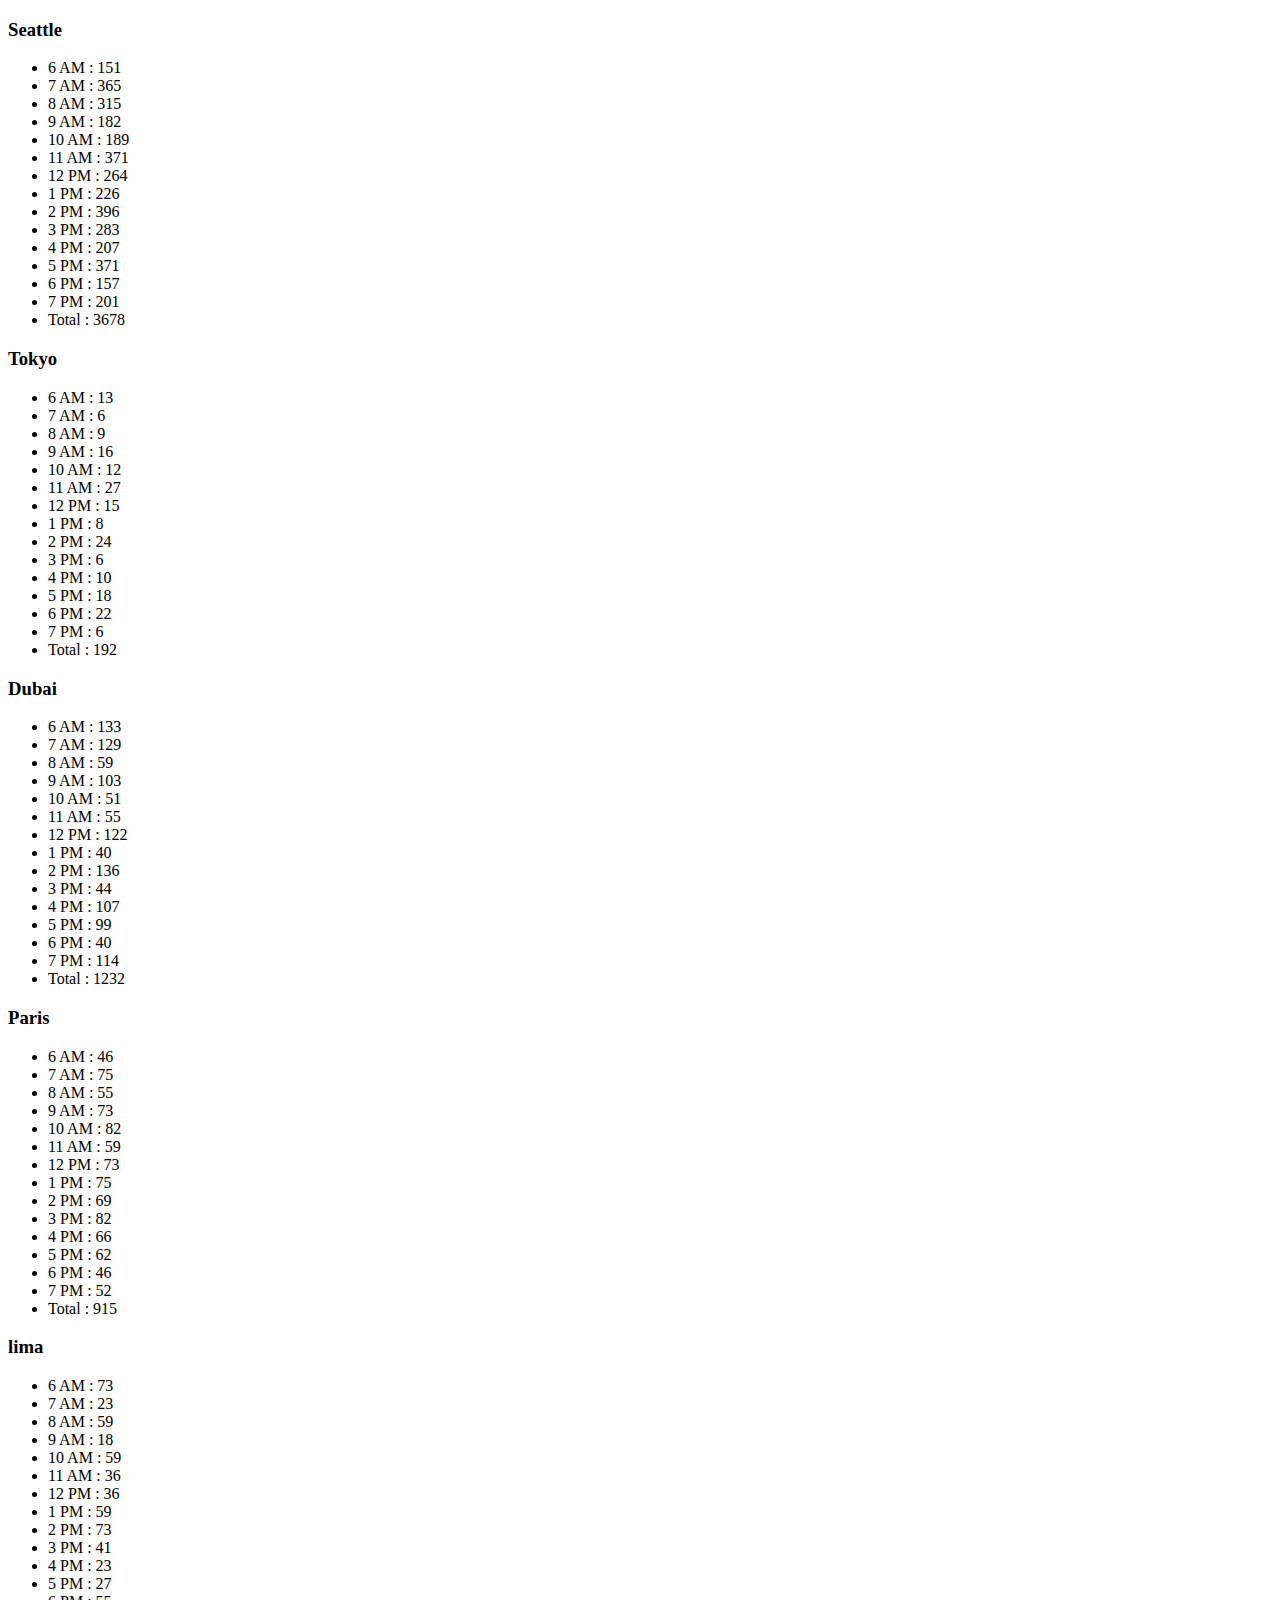
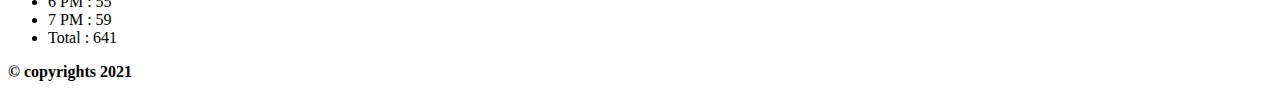
==== sales.html @ 3e6bba49 "to push class06-object" ====
<!DOCTYPE html>
<html lang="en">
  <head>
    <meta charset="UTF-8">
    <meta http-equiv="X-UA-Compatible" content="IE=edge">
    <meta name="viewport" content="width=device-width, initial-scale=1.0">
    <title>Sales Salmon Cookies</title>
    <link rel="stylesheet" href="cascading/style.css">
    <link rel="stylesheet" href="cascading/reset.css">
  </head>

  <body>
    <header>

    </header>
    
    <main>
   
     <div id="salesTable">
  
     </div>
          
    </main>

    <footer>
      <strong>&copy; copyrights 2021</strong>  
    </footer>
    

    <script src="javascript/app.js"></script>    

  </body>
</html>
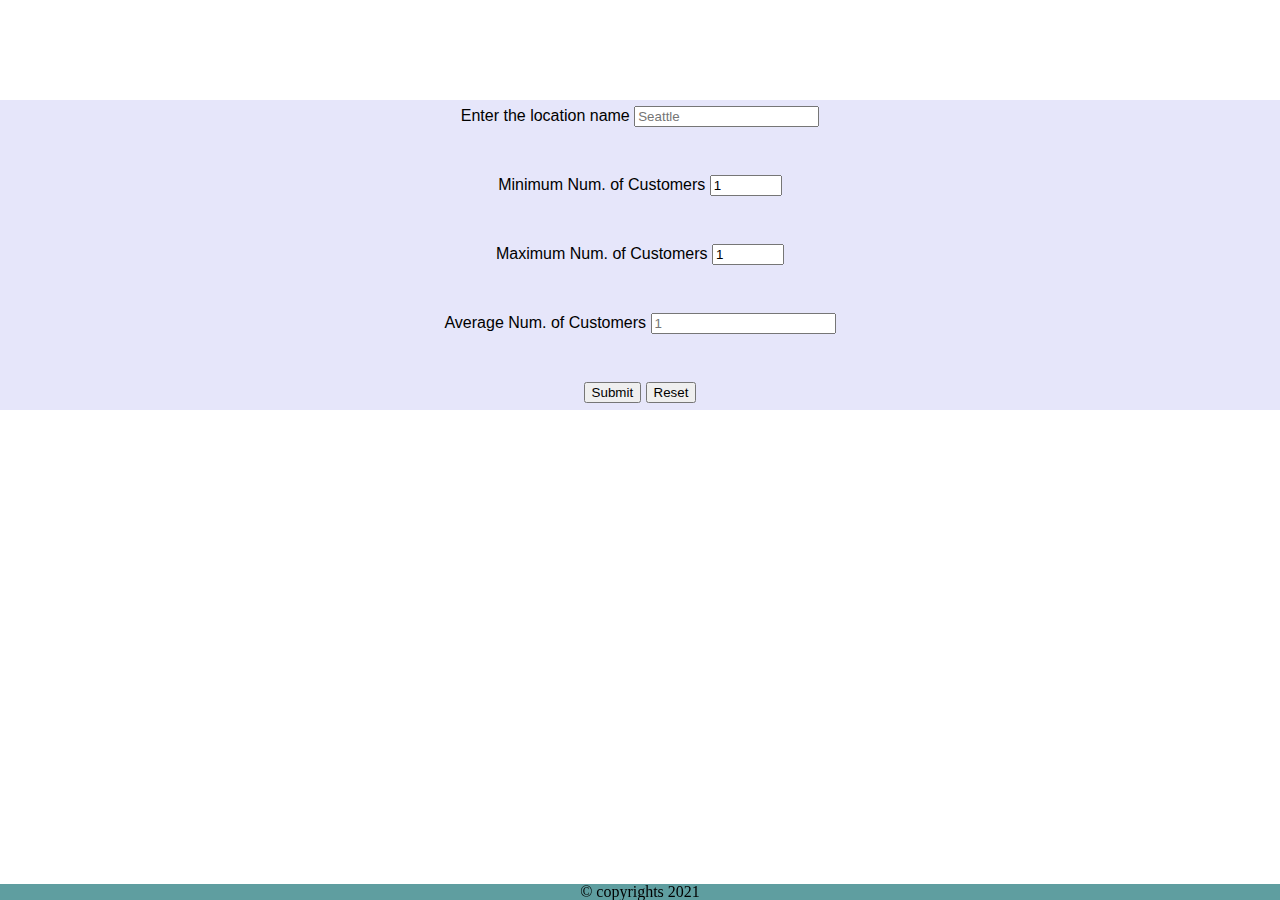
==== commit bb3ccff7: "to push new branch class06Event" ====
--- a/sales.html
+++ b/sales.html
@@ -16,9 +16,38 @@
     
     <main>
    
-     <div id="salesTable">
-  
-     </div>
+      <div id="parent">
+        <form id="salesForm">
+            <fieldset>
+                <label for="locationName">Enter the location name</label>
+                <input type="text" id="locationName" name="locationName" placeholder="Seattle">
+                <br>
+                <br>
+                <br>
+                <br>
+                <label for="min">Minimum Num. of Customers</label>
+                <input type="number" id="min" name="min" placeholder="1" value="1" min="0" max="1000">
+                <br>
+                <br>
+                <br>
+                <br>
+                <label for="max">Maximum Num. of Customers</label>
+                <input type="number" id="max" name="max" placeholder="1" value="1" min="0" max="5000">
+                <br>
+                <br>
+                <br>
+                <br>
+                <label for="avg">Average Num. of Customers</label>
+                <input type="value" id="avg" name="avg" placeholder="1">
+                <br>
+                <br>
+                <br>
+                <br>
+                <input type="Submit" value="Submit"> <input type="reset">
+            </fieldset>
+        </form>
+    </div>
+
           
     </main>
 
--- a/cascading/style.css
+++ b/cascading/style.css
@@ -0,0 +1,92 @@
+* {
+    font-family: Arial, sans-serif;
+  }
+  
+  
+#salesTable td, #salesTable th {
+    border: 5px solid rgba(221, 221, 221, 0);
+    padding: 20px;
+    text-align: center;
+  }
+
+#salesTable tr:nth-child(even){background-color: #f2f2f2;}
+  
+#salesTable tr:hover {background-color: #ddd;}
+  
+#salesTable th {
+    padding-top: 12px;
+    padding-bottom: 12px;
+    text-align: center;
+    background-color: cadetblue;
+    color: white;
+  }
+
+footer{
+    position: fixed;
+    padding: 10px 10px 0px 10px;
+    bottom: 0;
+    width: 100%;
+    background-color: cadetblue;
+    text-align: center;
+  }
+
+
+div#navbar
+{ 
+margin-top: 1%;
+border-left: hidden; border-right: hidden;
+position:relative; width: 100%;
+}
+div#navbar ul {list-style-type: none;}
+div#navbar ul li
+{
+ border-top: hidden;
+border-bottom: hidden;
+ width: 100%; 
+}
+
+div#navbar ul li a {text-decoration: none;
+display: block; padding: 1em; text-align: center;text-shadow: .25;}
+
+div#navbar2
+{ 
+    padding: 2%;
+    position:relative;  
+    display: block;
+    margin-left: 10%;
+}
+div#navbar2 ul {list-style-type: none;}
+div#navbar2 ul li
+{
+  text-decoration: underline;
+ border-top: hidden;
+border-bottom: hidden;
+ width: 100%; float: left; padding: 0.5em;  
+}
+img {
+    text-align-last: center;
+    display: block;
+}
+main {
+    display: block;
+    background-color: lavender;
+}
+a#sale
+{
+    padding-top: 1%;
+    text-align: center;
+    display: block;
+}
+header {
+  text-align: center;
+
+    display: block;
+    background-color: white;
+    width: 100%;
+    height: 100px;
+ }
+ main
+ {
+   text-align: center;
+   padding: .5%;
+ }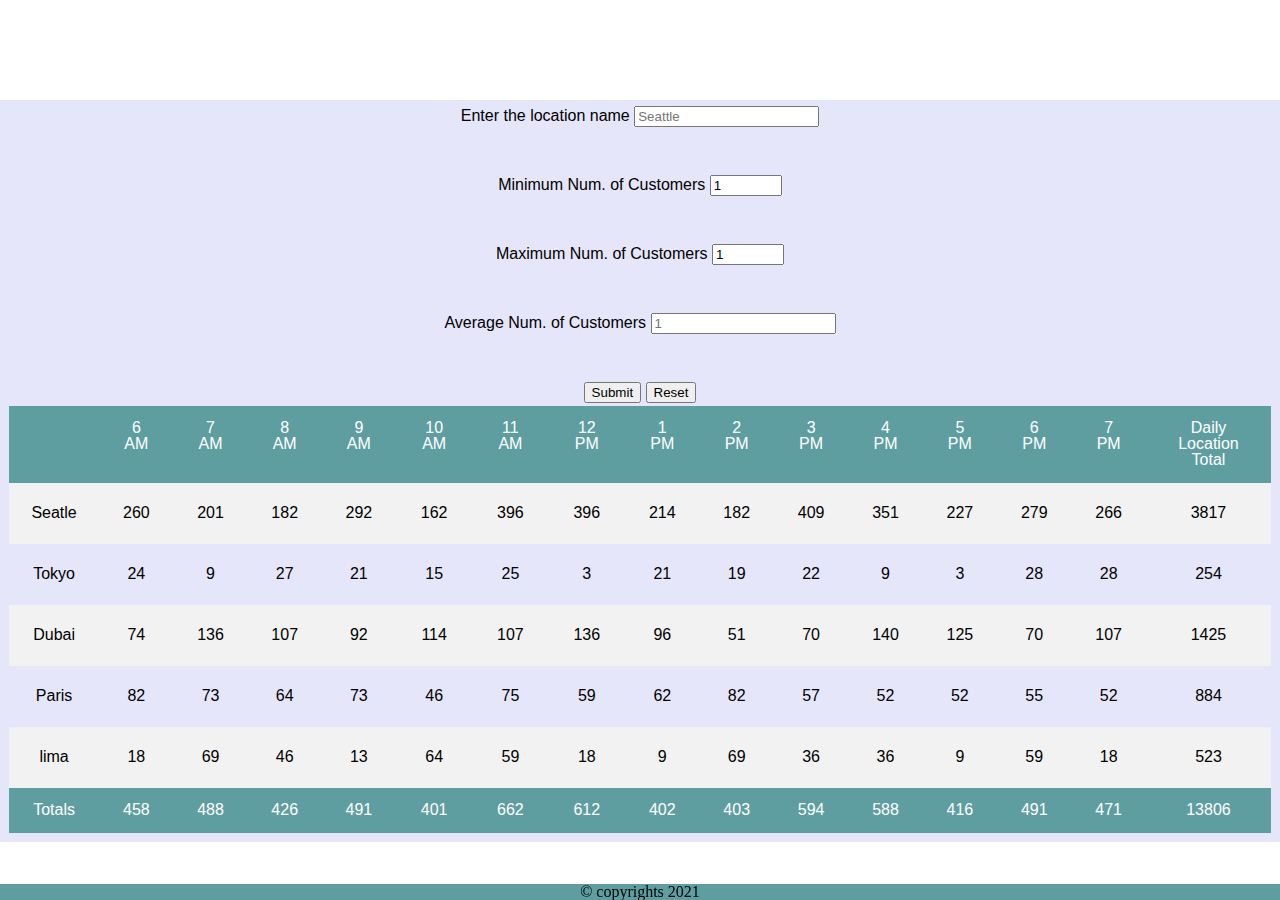
==== commit 09891982: "to push table and form" ====
--- a/sales.html
+++ b/sales.html
@@ -15,39 +15,42 @@
     </header>
     
     <main>
-   
-      <div id="parent">
-        <form id="salesForm">
-            <fieldset>
-                <label for="locationName">Enter the location name</label>
-                <input type="text" id="locationName" name="locationName" placeholder="Seattle">
-                <br>
-                <br>
-                <br>
-                <br>
-                <label for="min">Minimum Num. of Customers</label>
-                <input type="number" id="min" name="min" placeholder="1" value="1" min="0" max="1000">
-                <br>
-                <br>
-                <br>
-                <br>
-                <label for="max">Maximum Num. of Customers</label>
-                <input type="number" id="max" name="max" placeholder="1" value="1" min="0" max="5000">
-                <br>
-                <br>
-                <br>
-                <br>
-                <label for="avg">Average Num. of Customers</label>
-                <input type="value" id="avg" name="avg" placeholder="1">
-                <br>
-                <br>
-                <br>
-                <br>
-                <input type="Submit" value="Submit"> <input type="reset">
-            </fieldset>
-        </form>
-    </div>
+      <form id="salesForm">
+        <fieldset>
+            <label for="locationName">Enter the location name</label>
+            <input type="text" id="locationName" name="locationName" placeholder="Seattle">
+            <br>
+            <br>
+            <br>
+            <br>
+            <label for="min">Minimum Num. of Customers</label>
+            <input type="number" id="min" name="min" placeholder="1" value="1" min="0" max="1000">
+            <br>
+            <br>
+            <br>
+            <br>
+            <label for="max">Maximum Num. of Customers</label>
+            <input type="number" id="max" name="max" placeholder="1" value="1" min="0" max="5000">
+            <br>
+            <br>
+            <br>
+            <br>
+            <label for="avg">Average Num. of Customers</label>
+            <input type="value" id="avg" name="avg" placeholder="1">
+            <br>
+            <br>
+            <br>
+            <br>
+            <input type="submit" value="Submit"> <input type="reset">
+        </fieldset>
+    </form>
+</div>
 
+      <div id="salesTable">
+
+
+      </div>  
+     
           
     </main>
 
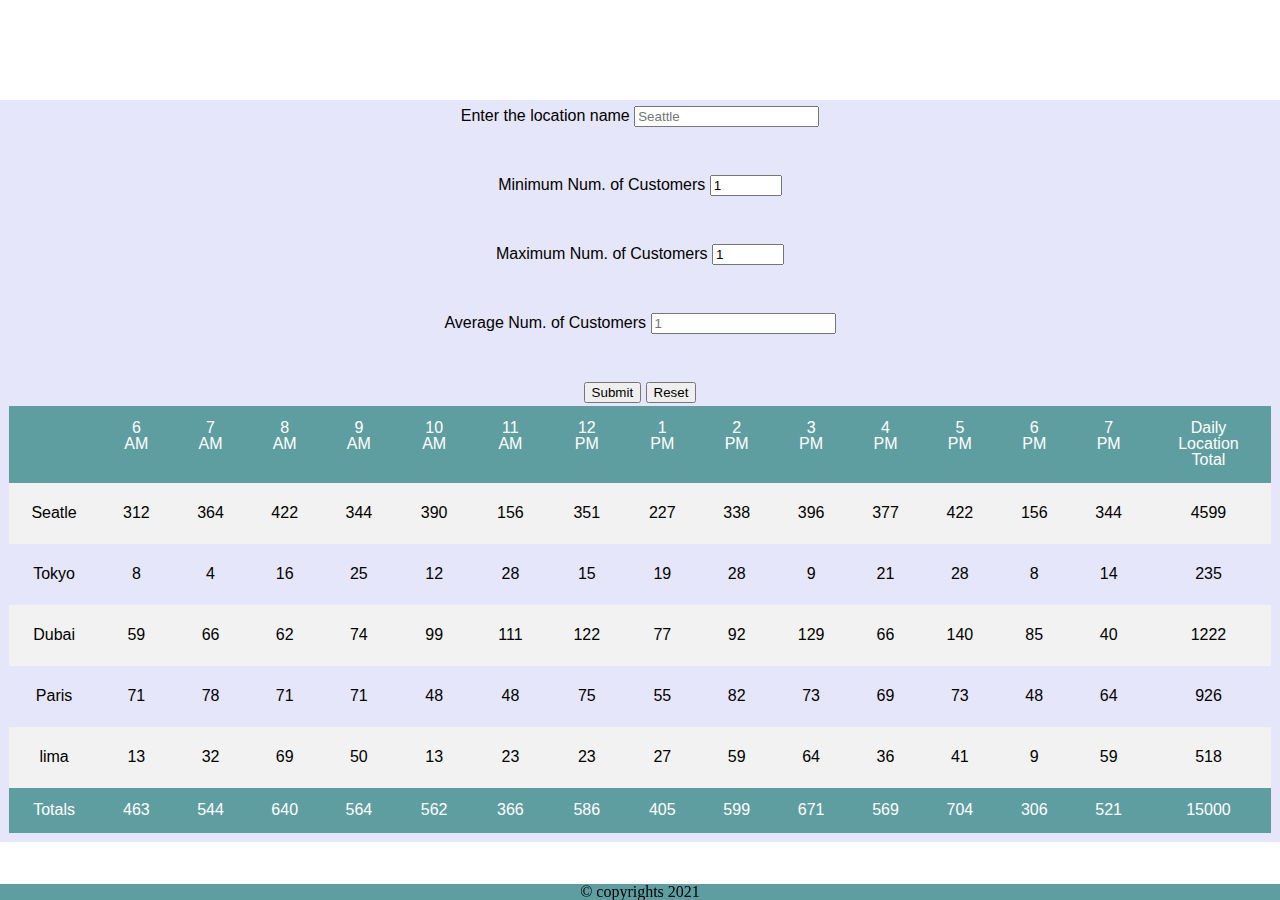
==== commit edd758eb: "to push modified lab06 Event" ====
--- a/sales.html
+++ b/sales.html
@@ -18,25 +18,25 @@
       <form id="salesForm">
         <fieldset>
             <label for="locationName">Enter the location name</label>
-            <input type="text" id="locationName" name="locationName" placeholder="Seattle">
+            <input type="text" id="nameOfLoc" name="locationName" placeholder="Seattle">
             <br>
             <br>
             <br>
             <br>
             <label for="min">Minimum Num. of Customers</label>
-            <input type="number" id="min" name="min" placeholder="1" value="1" min="0" max="1000">
+            <input type="number" id="minCustomers" name="min" placeholder="1" value="1" min="0" max="1000">
             <br>
             <br>
             <br>
             <br>
             <label for="max">Maximum Num. of Customers</label>
-            <input type="number" id="max" name="max" placeholder="1" value="1" min="0" max="5000">
+            <input type="number" id="maxCustomers" name="max" placeholder="1" value="1" min="0" max="5000">
             <br>
             <br>
             <br>
             <br>
             <label for="avg">Average Num. of Customers</label>
-            <input type="value" id="avg" name="avg" placeholder="1">
+            <input type="value" id="avgCustomers" name="avg" placeholder="1">
             <br>
             <br>
             <br>
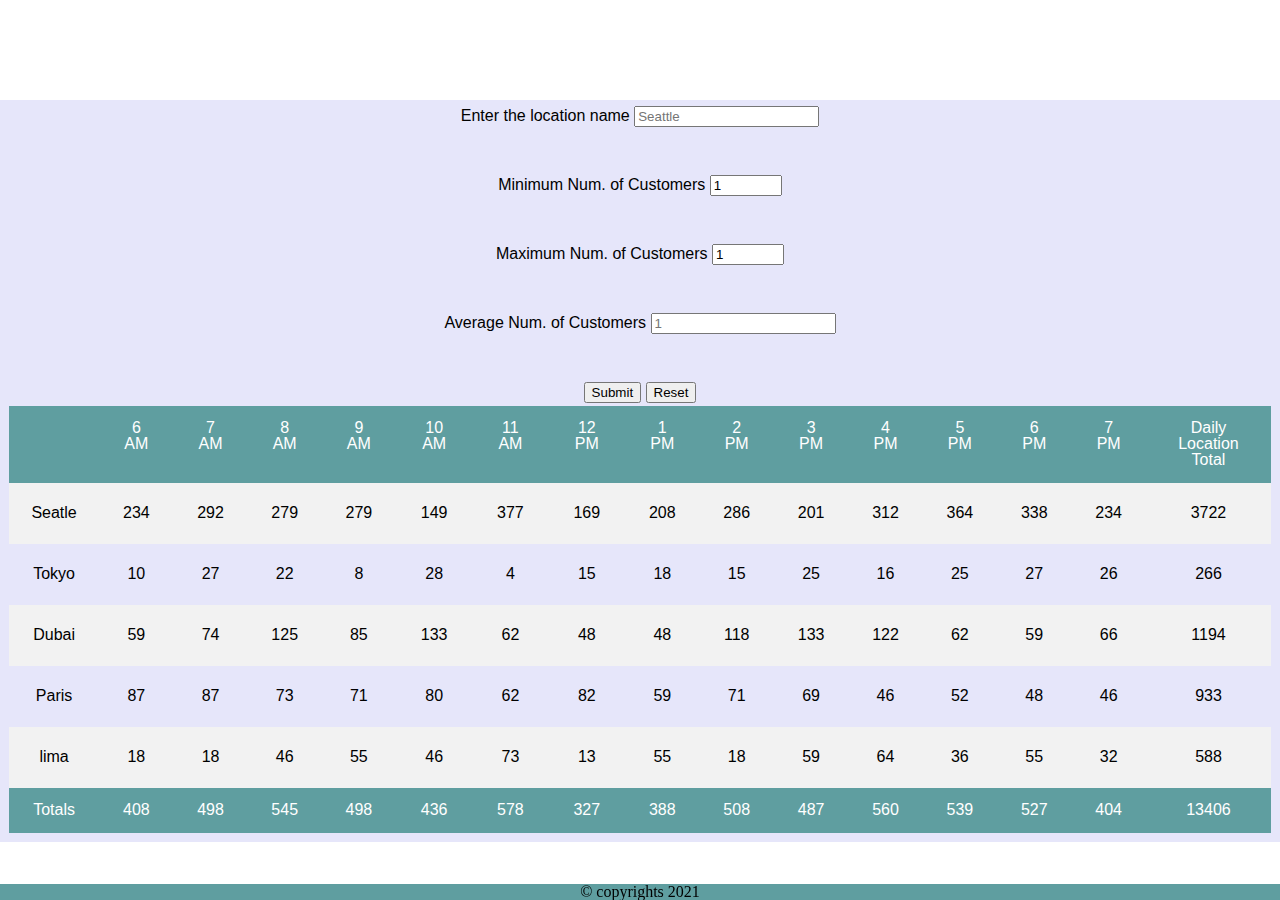
==== commit 9b89b23c: "Merge pull request #5 from khaledDerbass/class06Event" ====
--- a/sales.html
+++ b/sales.html
@@ -18,25 +18,25 @@
       <form id="salesForm">
         <fieldset>
             <label for="locationName">Enter the location name</label>
-            <input type="text" id="nameOfLoc" name="locationName" placeholder="Seattle">
+            <input type="text" id="locationName" name="locationName" placeholder="Seattle">
             <br>
             <br>
             <br>
             <br>
             <label for="min">Minimum Num. of Customers</label>
-            <input type="number" id="minCustomers" name="min" placeholder="1" value="1" min="0" max="1000">
+            <input type="number" id="min" name="min" placeholder="1" value="1" min="0" max="1000">
             <br>
             <br>
             <br>
             <br>
             <label for="max">Maximum Num. of Customers</label>
-            <input type="number" id="maxCustomers" name="max" placeholder="1" value="1" min="0" max="5000">
+            <input type="number" id="max" name="max" placeholder="1" value="1" min="0" max="5000">
             <br>
             <br>
             <br>
             <br>
             <label for="avg">Average Num. of Customers</label>
-            <input type="value" id="avgCustomers" name="avg" placeholder="1">
+            <input type="value" id="avg" name="avg" placeholder="1">
             <br>
             <br>
             <br>
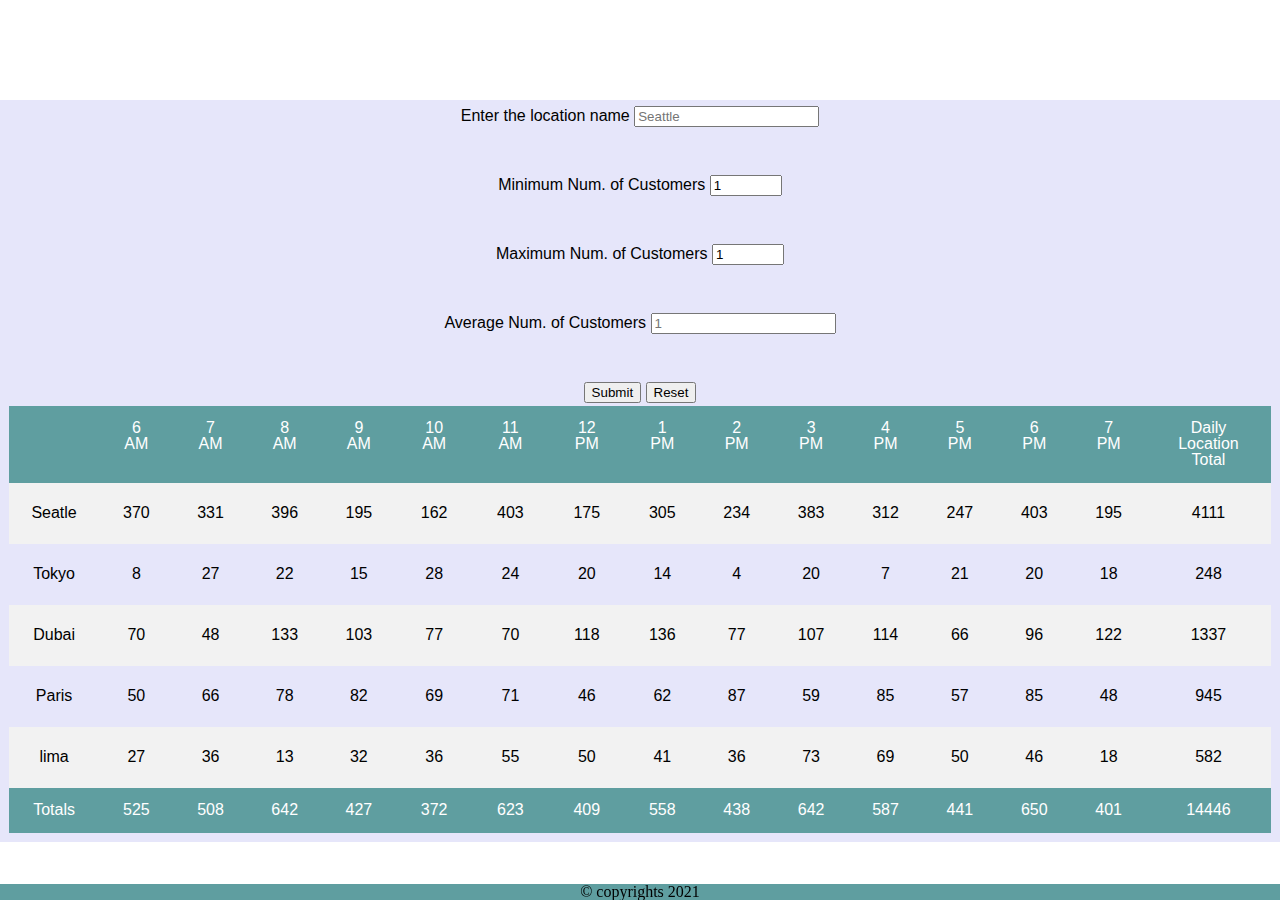
==== commit a02956bb: "Merge pull request #6 from khaledDerbass/class06Event" ====
--- a/sales.html
+++ b/sales.html
@@ -18,25 +18,25 @@
       <form id="salesForm">
         <fieldset>
             <label for="locationName">Enter the location name</label>
-            <input type="text" id="locationName" name="locationName" placeholder="Seattle">
+            <input type="text" id="nameOfLoc" name="locationName" placeholder="Seattle">
             <br>
             <br>
             <br>
             <br>
             <label for="min">Minimum Num. of Customers</label>
-            <input type="number" id="min" name="min" placeholder="1" value="1" min="0" max="1000">
+            <input type="number" id="minCustomers" name="min" placeholder="1" value="1" min="0" max="1000">
             <br>
             <br>
             <br>
             <br>
             <label for="max">Maximum Num. of Customers</label>
-            <input type="number" id="max" name="max" placeholder="1" value="1" min="0" max="5000">
+            <input type="number" id="maxCustomers" name="max" placeholder="1" value="1" min="0" max="5000">
             <br>
             <br>
             <br>
             <br>
             <label for="avg">Average Num. of Customers</label>
-            <input type="value" id="avg" name="avg" placeholder="1">
+            <input type="value" id="avgCustomers" name="avg" placeholder="1">
             <br>
             <br>
             <br>
